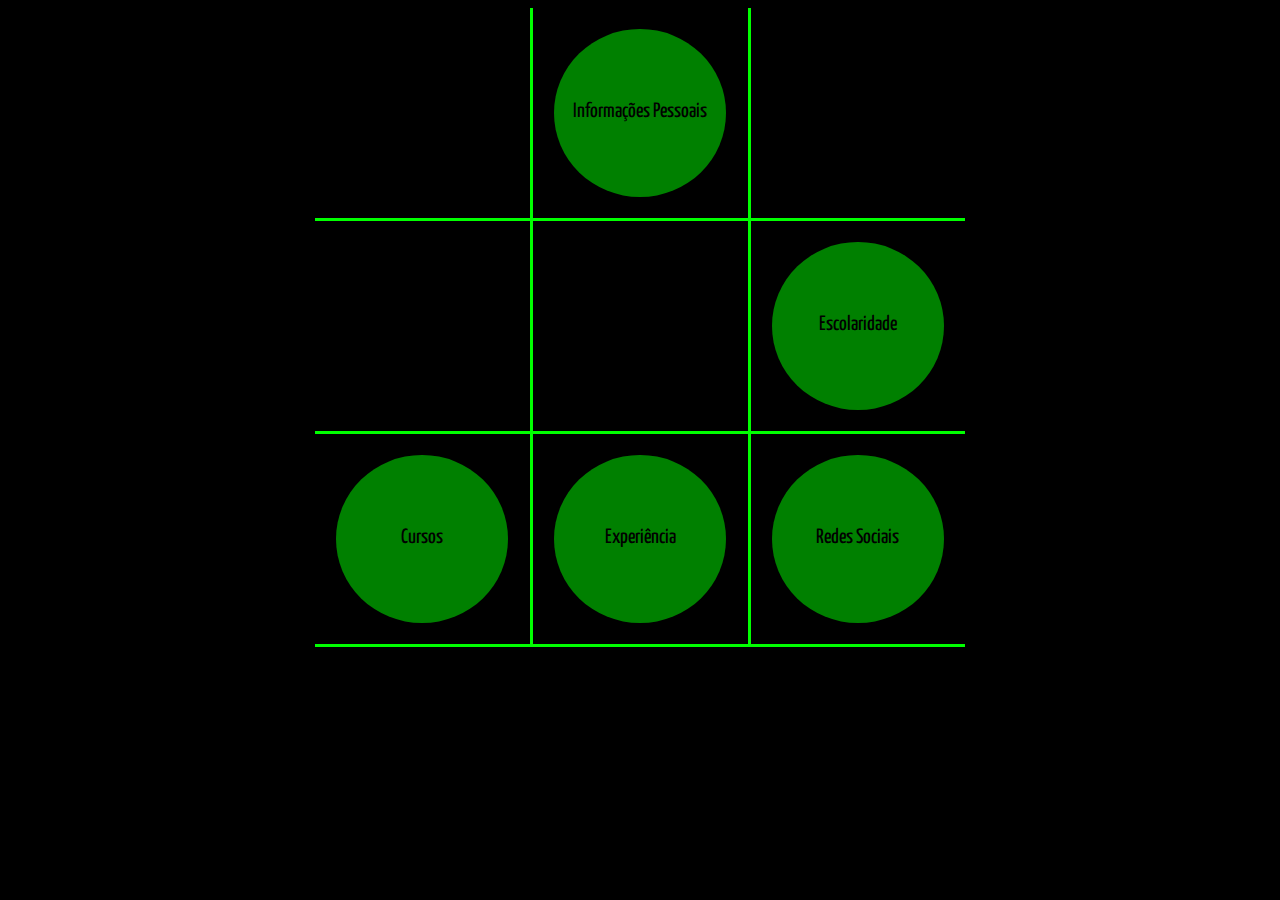
==== index.html @ f3485b2e "atualização" ====
<!DOCTYPE html>

<html>
	<head>
			<meta charset="utf-8"/>
			<title>Juarez Henrique Lisboa</title>
			<link rel="stylesheet" type="text/css" href="css/layout.css"/>
	</head>

	<body>
		<article>
		<div class="square1">
			<div class="circlew"></div>
		</div>
		<div class="square2">
			<div class="circlew"></div>
		</div>
		<div class="square3">
			<div class="circle"><a href="view/info.html">Informações
				Pessoais</a></div>
		</div>
		<div class="square1">
			<div class="circlew"></div>
		</div>
		<div class="square2">
			<div class="circle"><a href="view/escolaridade.html">Escolaridade</a></div>
		</div>
		<div class="square3">
			<div class="circlew"></div>
		</div>
		<div class="square1">
			<div class="circle"><a href="view/cursos.html">Cursos</a></div>
		</div>
		<div class="square2">
			<div class="circle"><a href="view/social.html">Redes Sociais</a></div>
		</div>
		<div class="square3">
			<div class="circle"><a href="view/exp.html">Experiência</a></div>
		</div>
		</article>
	</body>
</html>
---- css/layout.css ----
@import url('https://fonts.googleapis.com/css?family=Yanone+Kaffeesatz:400,700');

article{
	width: 650px;
	margin: auto;
	height: 700px;
}

.text{
	white-space: pre-line;
	text-align: center;
	background-color: white;
	color: black;
	height: 100%;
	display: block;
}
.square1{
	border-right-style: solid;
	border-bottom-style: solid;
	border-color: lime;
	width: 33%;
	height: 30%;
	float: left;
}
.square2{
	border-bottom-style: solid;
	border-color: lime;
	width: 33%;
	height: 30%;
	float: right;
}
.square3{
	border-right-style: solid;
	border-bottom-style: solid;
	border-color: lime;
	width: 33%;
	height: 30%;
	float: right;
}

.circle {
	border-radius: 50%;
	border-color: white;
	margin: auto;
	margin-top: 10%;
	width: 80%;
	height: 80%;
	background-color: green;
	text-align: center;
	line-height: 800%;
}
.circlew{
	border-radius: 50%;
	border-color: white;
	margin: auto;
	margin-top: 10%;
	width: 90%;
	height: 90%;
	background-color: black;
}

a{
	color: black;
	font-size: 100%;
	text-decoration: none;
	font-weight: 450;
}

body{
	background-color: black;
	font-family: 'Yanone Kaffeesatz', sans-serif;
	font-size: 130%
}
@media screen and (max-width: 700px) {
	article{display: none}
	aside{display: inline}
}
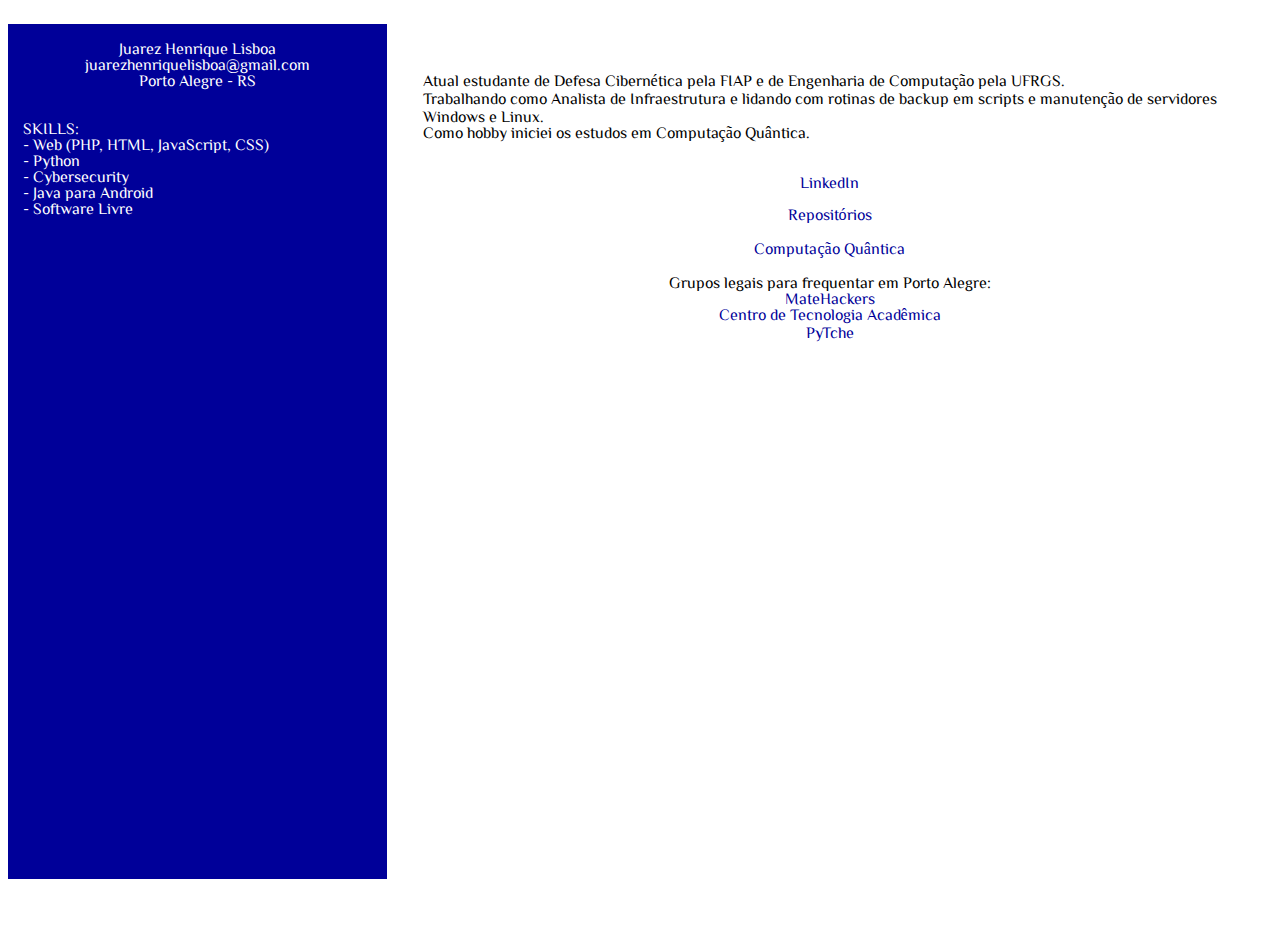
==== commit 06ce8dfc: "Nova versão" ====
--- a/index.html
+++ b/index.html
@@ -2,41 +2,46 @@
 
 <html>
 	<head>
-			<meta charset="utf-8"/>
-			<title>Juarez Henrique Lisboa</title>
-			<link rel="stylesheet" type="text/css" href="css/layout.css"/>
+		<meta charset="utf-8"/>
+		<title>Juarez Henrique Lisboa</title>
+		<link rel="stylesheet" type="text/css" href="css/layout.css"/>
+
+<meta name="viewport" content="width=device-width, initial-scale=1.0">
+
 	</head>
 
 	<body>
+		<aside>
+			Juarez Henrique Lisboa
+			juarezhenriquelisboa@gmail.com
+			Porto Alegre - RS
+
+			<section>
+				SKILLS:
+				- Web (PHP, HTML, JavaScript, CSS)
+				- Python
+				- Cybersecurity
+				- Java para Android
+				- Software Livre
+			</section>
+		</aside>
 		<article>
-		<div class="square1">
-			<div class="circlew"></div>
-		</div>
-		<div class="square2">
-			<div class="circlew"></div>
-		</div>
-		<div class="square3">
-			<div class="circle"><a href="view/info.html">Informações
-				Pessoais</a></div>
-		</div>
-		<div class="square1">
-			<div class="circlew"></div>
-		</div>
-		<div class="square2">
-			<div class="circle"><a href="view/escolaridade.html">Escolaridade</a></div>
-		</div>
-		<div class="square3">
-			<div class="circlew"></div>
-		</div>
-		<div class="square1">
-			<div class="circle"><a href="view/cursos.html">Cursos</a></div>
-		</div>
-		<div class="square2">
-			<div class="circle"><a href="view/social.html">Redes Sociais</a></div>
-		</div>
-		<div class="square3">
-			<div class="circle"><a href="view/exp.html">Experiência</a></div>
-		</div>
+			<section>
+			Atual estudante de Defesa Cibernética pela FIAP e de Engenharia de Computação pela UFRGS.
+			Trabalhando como Analista de Infraestrutura e lidando com rotinas de backup em scripts e manutenção de servidores Windows e Linux.
+			Como hobby iniciei os estudos em Computação Quântica.
+			</section>
+
+			<a href="https://www.linkedin.com/in/juarezhenriquelisboa/" target="_blank">LinkedIn</a>
+
+			<a href="https://github.com/juarezhenriquelisboa?tab=repositories" target="_blank">Repositórios</a>
+
+			<a href="https://github.com/juarezhenriquelisboa/Qsharp" target="_blank">Computação Quântica</a>
+
+			Grupos legais para frequentar em Porto Alegre:
+			<a href="https://matehackers.org/" target="_blank">MateHackers</a>
+			<a href="http://cta.if.ufrgs.br/capa/" target="_blank">Centro de Tecnologia Acadêmica</a>
+			<a href="https://www.meetup.com/pt-BR/PyTche/" target="_blank">PyTche</a>
 		</article>
 	</body>
 </html>
--- a/css/layout.css
+++ b/css/layout.css
@@ -1,77 +1,49 @@
-@import url('https://fonts.googleapis.com/css?family=Yanone+Kaffeesatz:400,700');
+ @import url('https://fonts.googleapis.com/css?family=ZCOOL+XiaoWei');
+html{
+    height: 100%;
+}
+
+body{
+    height: 100%;
+	white-space: pre-line;
+	font-family: 'ZCOOL XiaoWei', serif;
+}
+
+aside{
+	width: 30%;
+    height: 95%;
+	float: left;
+	background-color: #000099;
+	color: white;
+	text-align: center;
+}
 
 article{
-	width: 650px;
-	margin: auto;
-	height: 700px;
-}
-
-.text{
-	white-space: pre-line;
+	width: 70%;
+    height: 100%;
+	float: right;
 	text-align: center;
-	background-color: white;
-	color: black;
-	height: 100%;
-	display: block;
-}
-.square1{
-	border-right-style: solid;
-	border-bottom-style: solid;
-	border-color: lime;
-	width: 33%;
-	height: 30%;
-	float: left;
-}
-.square2{
-	border-bottom-style: solid;
-	border-color: lime;
-	width: 33%;
-	height: 30%;
-	float: right;
-}
-.square3{
-	border-right-style: solid;
-	border-bottom-style: solid;
-	border-color: lime;
-	width: 33%;
-	height: 30%;
-	float: right;
-}
-
-.circle {
-	border-radius: 50%;
-	border-color: white;
-	margin: auto;
-	margin-top: 10%;
-	width: 80%;
-	height: 80%;
-	background-color: green;
-	text-align: center;
-	line-height: 800%;
-}
-.circlew{
-	border-radius: 50%;
-	border-color: white;
-	margin: auto;
-	margin-top: 10%;
-	width: 90%;
-	height: 90%;
-	background-color: black;
 }
 
 a{
-	color: black;
-	font-size: 100%;
+	color: #000099;
 	text-decoration: none;
-	font-weight: 450;
+
 }
 
-body{
-	background-color: black;
-	font-family: 'Yanone Kaffeesatz', sans-serif;
-	font-size: 130%
+a::after{
+	color: #000099;
+	text-decoration: none;
 }
+
+section{
+    margin-left: 4%;
+    margin-right: 4%;
+    text-align: left;
+}
+
+
 @media screen and (max-width: 700px) {
-	article{display: none}
-	aside{display: inline}
+    aside{float: none; height: auto; width: 100%}
+    article{float: none;width: 100%}
 }
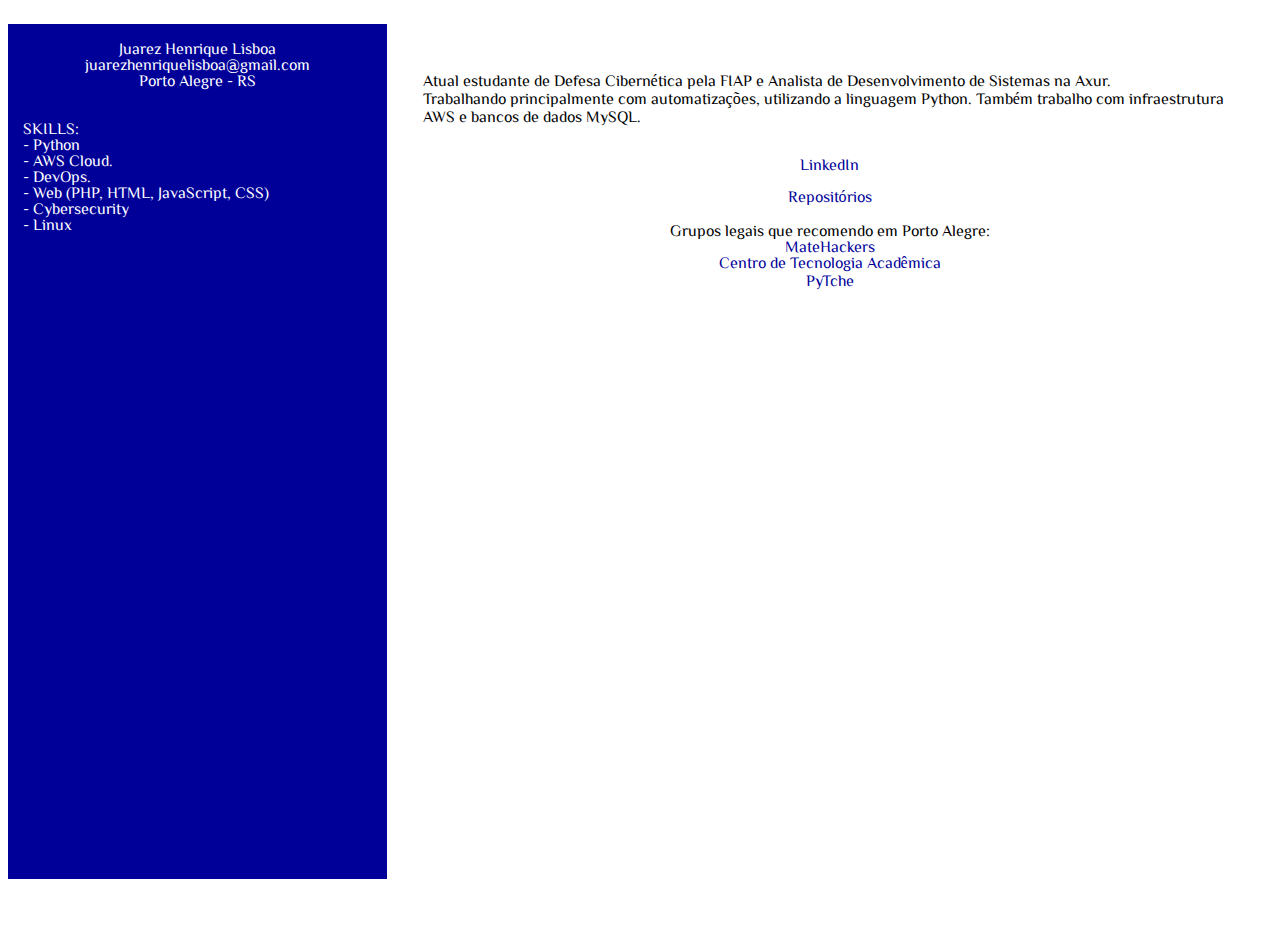
==== commit aba45df0: "Update index.html" ====
--- a/index.html
+++ b/index.html
@@ -18,27 +18,25 @@
 
 			<section>
 				SKILLS:
+				- Python
+				- AWS Cloud.
+				- DevOps.
 				- Web (PHP, HTML, JavaScript, CSS)
-				- Python
 				- Cybersecurity
-				- Java para Android
-				- Software Livre
+				- Linux
 			</section>
 		</aside>
 		<article>
 			<section>
-			Atual estudante de Defesa Cibernética pela FIAP e de Engenharia de Computação pela UFRGS.
-			Trabalhando como Analista de Infraestrutura e lidando com rotinas de backup em scripts e manutenção de servidores Windows e Linux.
-			Como hobby iniciei os estudos em Computação Quântica.
+			Atual estudante de Defesa Cibernética pela FIAP e Analista de Desenvolvimento de Sistemas na Axur.
+			Trabalhando principalmente com automatizações, utilizando a linguagem Python. Também trabalho com infraestrutura AWS e bancos de dados MySQL.
 			</section>
 
 			<a href="https://www.linkedin.com/in/juarezhenriquelisboa/" target="_blank">LinkedIn</a>
 
 			<a href="https://github.com/juarezhenriquelisboa?tab=repositories" target="_blank">Repositórios</a>
 
-			<a href="https://github.com/juarezhenriquelisboa/Qsharp" target="_blank">Computação Quântica</a>
-
-			Grupos legais para frequentar em Porto Alegre:
+			Grupos legais que recomendo em Porto Alegre:
 			<a href="https://matehackers.org/" target="_blank">MateHackers</a>
 			<a href="http://cta.if.ufrgs.br/capa/" target="_blank">Centro de Tecnologia Acadêmica</a>
 			<a href="https://www.meetup.com/pt-BR/PyTche/" target="_blank">PyTche</a>
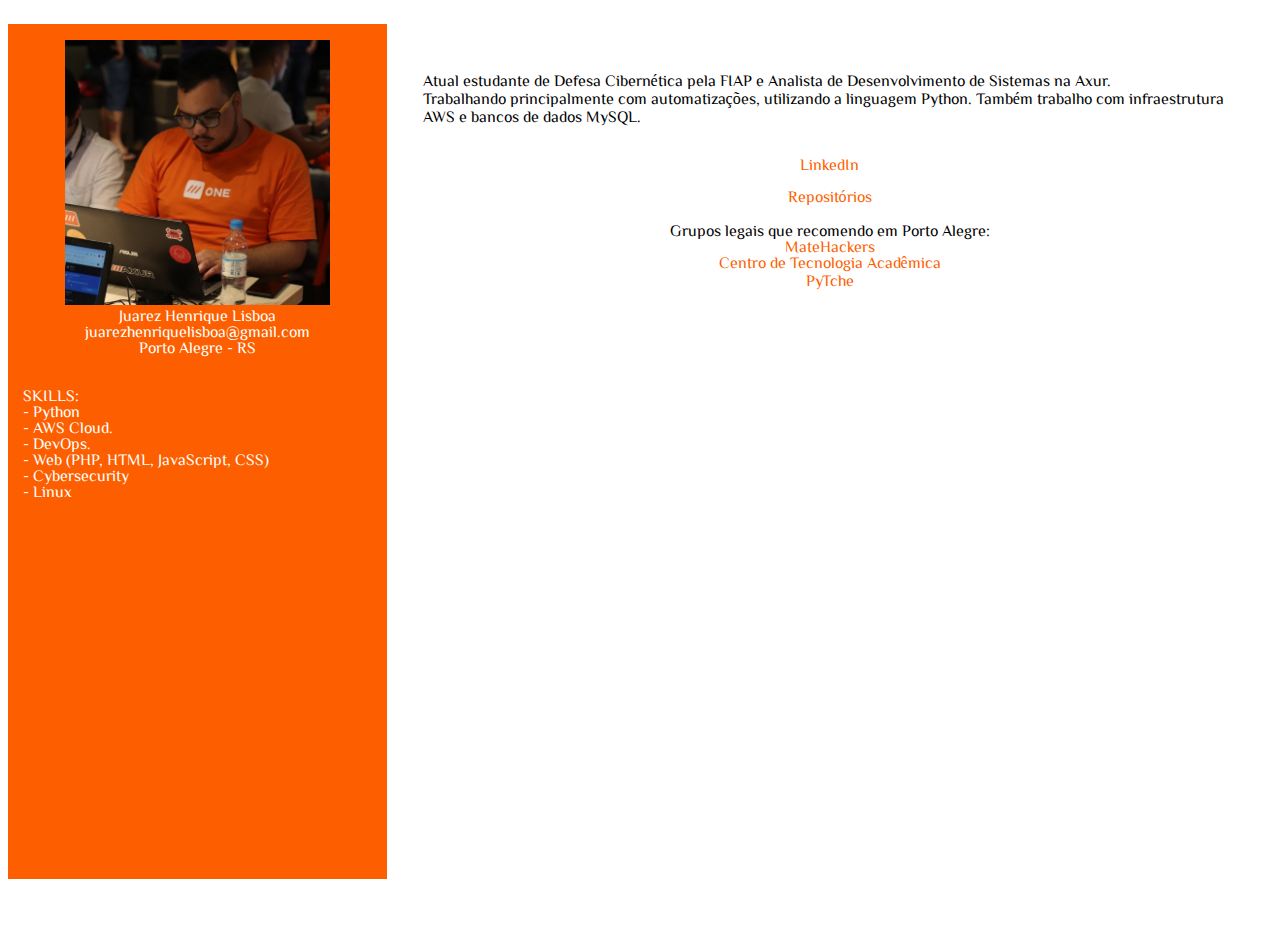
==== commit ed9f8acc: "adicionando imagem" ====
--- a/index.html
+++ b/index.html
@@ -12,6 +12,7 @@
 
 	<body>
 		<aside>
+			<img src="img/juarez.jpg" class="aside_image">
 			Juarez Henrique Lisboa
 			juarezhenriquelisboa@gmail.com
 			Porto Alegre - RS
--- a/css/layout.css
+++ b/css/layout.css
@@ -9,11 +9,16 @@
 	font-family: 'ZCOOL XiaoWei', serif;
 }
 
+.aside_image {
+
+    width: 70%;
+}    
+
 aside{
 	width: 30%;
     height: 95%;
 	float: left;
-	background-color: #000099;
+	background-color: #FD5F00;
 	color: white;
 	text-align: center;
 }
@@ -26,13 +31,13 @@
 }
 
 a{
-	color: #000099;
+	color: #FD5F00;
 	text-decoration: none;
 
 }
 
 a::after{
-	color: #000099;
+	color: #FD5F00;
 	text-decoration: none;
 }
 
